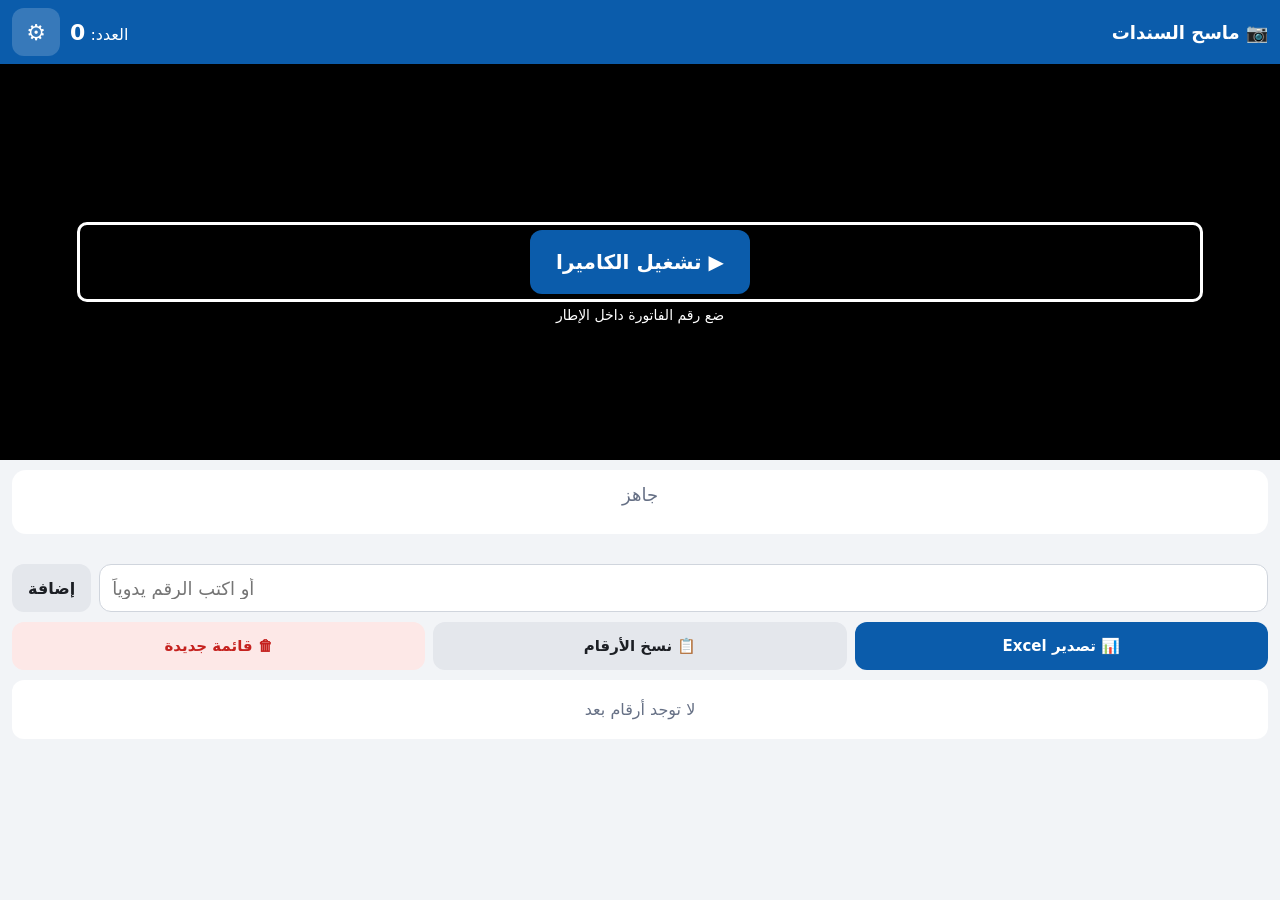
==== dn-scanner/index.html @ 7906c435 "Add DN Scanner: offline phone app that OCRs invoice numbers to Excel PWA in dn-scanner/: camera read" ====
<!doctype html>
<html lang="ar" dir="rtl">
<head>
  <meta charset="utf-8">
  <meta name="viewport" content="width=device-width, initial-scale=1, viewport-fit=cover">
  <meta name="theme-color" content="#0b5cab">
  <meta name="apple-mobile-web-app-capable" content="yes">
  <meta name="mobile-web-app-capable" content="yes">
  <meta name="apple-mobile-web-app-title" content="ماسح السندات">
  <title>ماسح السندات</title>
  <link rel="manifest" href="manifest.webmanifest">
  <link rel="icon" href="icons/icon-192.png">
  <link rel="apple-touch-icon" href="icons/icon-192.png">
  <link rel="stylesheet" href="styles.css">
</head>
<body>
  <header class="bar">
    <h1>📷 ماسح السندات</h1>
    <div class="count">العدد: <b id="count"><bdi dir="ltr">0</bdi></b></div>
    <button id="btnSettings" class="icon" aria-label="الإعدادات">⚙️</button>
  </header>

  <section class="cam" id="cam">
    <video id="video" playsinline muted autoplay></video>
    <div class="frame" id="frame"><span>ضع رقم الفاتورة داخل الإطار</span></div>
    <div class="camTools">
      <button id="btnTorch" class="icon" hidden aria-label="الفلاش">🔦</button>
      <input id="zoom" type="range" hidden aria-label="تقريب">
      <button id="btnPause" class="icon" hidden aria-label="إيقاف مؤقت">⏸</button>
    </div>
    <button id="btnStart" class="start">▶ تشغيل الكاميرا</button>
    <div id="camMsg" class="camMsg" hidden></div>
  </section>

  <div id="result" class="result idle">جاهز</div>
  <div id="ocrLive" class="ocrLive" dir="ltr"></div>

  <form id="manual" class="manual" autocomplete="off">
    <input id="manualInput" inputmode="numeric" pattern="[0-9DNdn ]*" placeholder="أو اكتب الرقم يدوياً" dir="ltr">
    <button type="submit">إضافة</button>
  </form>

  <div class="actions">
    <button id="btnExport" class="primary">📊 تصدير Excel</button>
    <button id="btnCopy">📋 نسخ الأرقام</button>
    <button id="btnClear" class="danger">🗑 قائمة جديدة</button>
  </div>

  <ol id="list" class="list"></ol>

  <dialog id="settings">
    <form method="dialog">
      <h2>الإعدادات</h2>
      <label>اسم الجهاز / الموظف (يظهر في ملف Excel)
        <input id="setDevice" maxlength="30">
      </label>
      <label>عدد خانات رقم الفاتورة (بدون DN)
        <input id="setLen" type="number" min="0" max="20" inputmode="numeric">
        <small>مثال: DN11893710039 ← 11 خانة. ضع 0 لقبول أي رقم من 8 إلى 14 خانة.</small>
      </label>
      <label class="row"><input id="setSound" type="checkbox"> صوت عند القراءة</label>
      <label class="row"><input id="setConfirm" type="checkbox"> تأكيد بقراءتين متطابقتين (أدق)</label>
      <p class="ver">الإصدار <bdi dir="ltr" id="ver"></bdi> · يعمل بدون إنترنت · البيانات على هذا الجهاز فقط</p>
      <menu><button value="ok" class="primary">حفظ</button></menu>
    </form>
  </dialog>

  <script src="vendor/tesseract.min.js"></script>
  <script src="xlsx.js"></script>
  <script src="app.js"></script>
  <script>
    if ('serviceWorker' in navigator) {
      addEventListener('load', () => navigator.serviceWorker.register('sw.js').catch(() => {}));
    }
  </script>
</body>
</html>
---- dn-scanner/styles.css ----
:root {
  --blue: #0b5cab;
  --green: #1e8e3e;
  --orange: #e37400;
  --red: #c5221f;
  --bg: #f2f4f7;
  --card: #fff;
  --text: #1c1f24;
  --muted: #667085;
}
* { box-sizing: border-box; }
html, body { margin: 0; }
body {
  font-family: system-ui, -apple-system, "Segoe UI", Tahoma, sans-serif;
  background: var(--bg);
  color: var(--text);
  padding-bottom: env(safe-area-inset-bottom);
  -webkit-tap-highlight-color: transparent;
}
button, input { font: inherit; }
button {
  min-height: 48px;
  border: 0;
  border-radius: 12px;
  padding: 0 16px;
  background: #e4e7ec;
  color: var(--text);
  font-weight: 600;
  cursor: pointer;
}
button:active { transform: scale(.97); }
button.primary { background: var(--blue); color: #fff; }
button.danger { background: #fde8e7; color: var(--red); }
button.icon { min-width: 48px; padding: 0; font-size: 22px; background: rgba(255,255,255,.85); }

.bar {
  position: sticky; top: 0; z-index: 5;
  display: flex; align-items: center; gap: 10px;
  padding: calc(8px + env(safe-area-inset-top)) 12px 8px;
  background: var(--blue); color: #fff;
}
.bar h1 { font-size: 18px; margin: 0; flex: 1; }
.bar .count { font-size: 16px; }
.bar .count b { font-size: 22px; }
.bar button.icon { background: rgba(255,255,255,.18); color: #fff; }

.cam {
  position: relative;
  height: 44vh; min-height: 240px; max-height: 420px;
  background: #000;
  overflow: hidden;
}
.cam video { width: 100%; height: 100%; object-fit: cover; display: block; }
.frame {
  position: absolute;
  left: 6%; right: 6%;
  top: 40%; height: 20%;
  border: 3px solid #fff;
  border-radius: 10px;
  box-shadow: 0 0 0 100vmax rgba(0,0,0,.35);
  display: flex; align-items: flex-end; justify-content: center;
  transition: border-color .15s;
  pointer-events: none;
}
.frame span {
  transform: translateY(calc(100% + 8px));
  color: #fff; font-size: 14px; text-shadow: 0 1px 3px #000;
}
.frame.ok { border-color: #34c759; }
.frame.dup { border-color: #ff9f0a; }
.camTools {
  position: absolute; top: 10px; left: 10px; right: 10px;
  display: flex; gap: 8px; align-items: center;
}
.camTools input[type=range] { flex: 1; accent-color: #fff; }
.start {
  position: absolute; inset: 0; margin: auto;
  width: 220px; height: 64px;
  font-size: 20px; background: var(--blue); color: #fff;
}
.camMsg {
  position: absolute; inset: auto 12px 12px; padding: 10px;
  background: rgba(0,0,0,.7); color: #fff; border-radius: 10px; text-align: center;
}

.result {
  margin: 10px 12px 0;
  padding: 14px;
  border-radius: 14px;
  text-align: center;
  font-size: 26px; font-weight: 700;
  background: var(--card);
  min-height: 64px;
}
.result.idle { color: var(--muted); font-size: 18px; font-weight: 500; }
.result.ok { background: #e6f4ea; color: var(--green); }
.result.dup { background: #fef3e2; color: var(--orange); }
.result.err { background: #fde8e7; color: var(--red); font-size: 18px; }
.result small { display: block; font-size: 14px; font-weight: 500; }
.ocrLive { margin: 4px 12px 0; font-size: 12px; color: var(--muted); min-height: 16px; text-align: center; font-family: ui-monospace, monospace; }

.manual { display: flex; gap: 8px; margin: 10px 12px 0; }
.manual input {
  flex: 1; min-width: 0; min-height: 48px;
  border: 1px solid #d0d5dd; border-radius: 12px; padding: 0 12px; font-size: 18px;
}
.actions {
  display: grid; grid-template-columns: repeat(3, minmax(0, 1fr)); gap: 8px;
  margin: 10px 12px 0;
}
.actions button { padding: 0 6px; font-size: 15px; }

.list { list-style: none; margin: 10px 12px 24px; padding: 0; }
.list li {
  display: flex; align-items: center; gap: 10px;
  background: var(--card);
  border-radius: 12px;
  padding: 6px 6px 6px 12px;
  margin-bottom: 6px;
}
.list li.flash { animation: flash 1s; }
@keyframes flash { from { background: #c8f0d2; } to { background: var(--card); } }
.list .idx { color: var(--muted); min-width: 28px; text-align: center; font-size: 14px; }
.list .num { flex: 1; font-size: 20px; font-weight: 700; font-family: ui-monospace, monospace; text-align: left; }
.list .meta { color: var(--muted); font-size: 13px; text-align: center; }
.list button { min-height: 40px; min-width: 40px; padding: 0; background: #f2f4f7; font-size: 16px; }
.list .empty { justify-content: center; color: var(--muted); padding: 20px; }

dialog { border: 0; border-radius: 16px; width: min(92vw, 420px); padding: 18px; }
dialog::backdrop { background: rgba(0,0,0,.4); }
dialog h2 { margin: 0 0 12px; }
dialog label { display: block; margin-bottom: 14px; font-weight: 600; }
dialog label input:not([type=checkbox]) {
  display: block; width: 100%; margin-top: 6px; min-height: 44px;
  border: 1px solid #d0d5dd; border-radius: 10px; padding: 0 10px; font-size: 17px;
}
dialog label.row { display: flex; align-items: center; gap: 10px; }
dialog label.row input { width: 22px; height: 22px; }
dialog small { display: block; color: var(--muted); font-weight: 400; margin-top: 4px; }
dialog menu { margin: 0; padding: 0; display: flex; justify-content: flex-end; }
dialog .ver { color: var(--muted); font-size: 12px; }

@media (prefers-reduced-motion: reduce) { * { animation: none !important; transition: none !important; } }
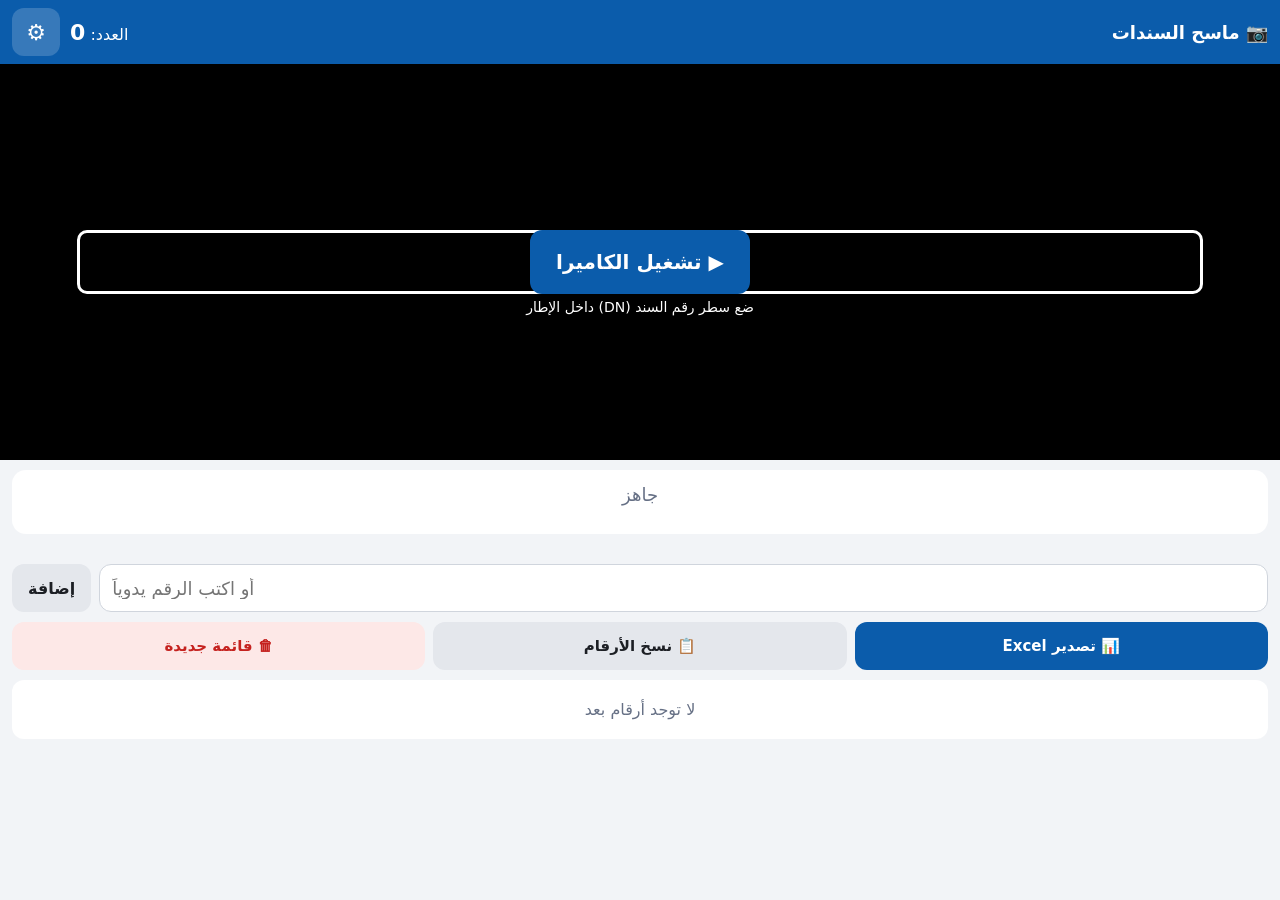
==== commit f41f506e: "DN Scanner: read dot-matrix Arabic-Indic digits with a custom recogniser Real DNs print the number a" ====
--- a/dn-scanner/index.html
+++ b/dn-scanner/index.html
@@ -22,7 +22,7 @@
 
   <section class="cam" id="cam">
     <video id="video" playsinline muted autoplay></video>
-    <div class="frame" id="frame"><span>ضع رقم الفاتورة داخل الإطار</span></div>
+    <div class="frame" id="frame"><span>ضع سطر رقم السند (DN) داخل الإطار</span></div>
     <div class="camTools">
       <button id="btnTorch" class="icon" hidden aria-label="الفلاش">🔦</button>
       <input id="zoom" type="range" hidden aria-label="تقريب">
@@ -36,7 +36,7 @@
   <div id="ocrLive" class="ocrLive" dir="ltr"></div>
 
   <form id="manual" class="manual" autocomplete="off">
-    <input id="manualInput" inputmode="numeric" pattern="[0-9DNdn ]*" placeholder="أو اكتب الرقم يدوياً" dir="ltr">
+    <input id="manualInput" inputmode="numeric" placeholder="أو اكتب الرقم يدوياً" dir="ltr">
     <button type="submit">إضافة</button>
   </form>
 
@@ -56,16 +56,20 @@
       </label>
       <label>عدد خانات رقم الفاتورة (بدون DN)
         <input id="setLen" type="number" min="0" max="20" inputmode="numeric">
-        <small>مثال: DN11893710039 ← 11 خانة. ضع 0 لقبول أي رقم من 8 إلى 14 خانة.</small>
+        <small>مثال: DN١٢٠٢٠٤٠٠٢٠٦ ← 11 خانة. ضع 0 لقبول أي رقم من 8 إلى 14 خانة.</small>
       </label>
       <label class="row"><input id="setSound" type="checkbox"> صوت عند القراءة</label>
       <label class="row"><input id="setConfirm" type="checkbox"> تأكيد بقراءتين متطابقتين (أدق)</label>
+      <p class="learn">🧠 تعلّم القارئ <bdi dir="ltr" id="learnCount">0</bdi> حرفاً من تصحيحاتك على هذا الجهاز.
+        <small>إذا لم يقرأ السند: اترك الكاميرا عليه واكتب الرقم يدوياً، أو صحّح رقماً خاطئاً بـ ✏️، فيتعلّم القارئ.</small>
+        <button id="btnResetLearn" type="button" class="danger">مسح ما تعلّمه</button></p>
       <p class="ver">الإصدار <bdi dir="ltr" id="ver"></bdi> · يعمل بدون إنترنت · البيانات على هذا الجهاز فقط</p>
       <menu><button value="ok" class="primary">حفظ</button></menu>
     </form>
   </dialog>
 
-  <script src="vendor/tesseract.min.js"></script>
+  <script src="digits.js"></script>
+  <script src="templates.js"></script>
   <script src="xlsx.js"></script>
   <script src="app.js"></script>
   <script>
--- a/dn-scanner/styles.css
+++ b/dn-scanner/styles.css
@@ -54,7 +54,7 @@
 .frame {
   position: absolute;
   left: 6%; right: 6%;
-  top: 40%; height: 20%;
+  top: 42%; height: 16%;
   border: 3px solid #fff;
   border-radius: 10px;
   box-shadow: 0 0 0 100vmax rgba(0,0,0,.35);
@@ -138,6 +138,9 @@
 dialog label.row input { width: 22px; height: 22px; }
 dialog small { display: block; color: var(--muted); font-weight: 400; margin-top: 4px; }
 dialog menu { margin: 0; padding: 0; display: flex; justify-content: flex-end; }
+dialog .learn { background: #f2f4f7; border-radius: 10px; padding: 10px; margin: 0 0 12px; }
+dialog .learn small { margin: 4px 0 8px; }
+dialog .learn button { min-height: 40px; }
 dialog .ver { color: var(--muted); font-size: 12px; }
 
 @media (prefers-reduced-motion: reduce) { * { animation: none !important; transition: none !important; } }
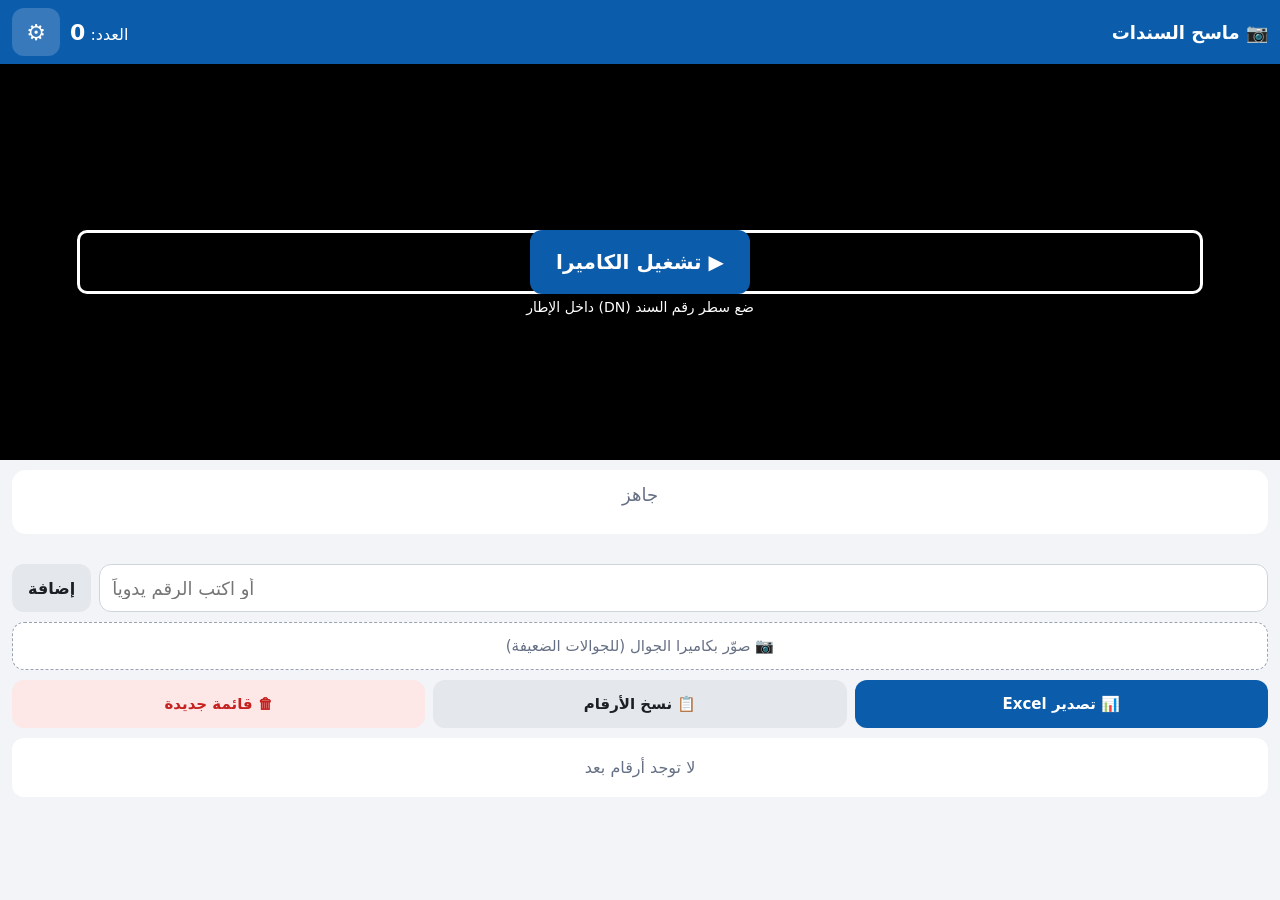
==== commit 34b8d9d8: "DN Scanner: capture button, phone-camera photo mode, tap to focus For phones whose live video is too" ====
--- a/dn-scanner/index.html
+++ b/dn-scanner/index.html
@@ -28,6 +28,8 @@
       <input id="zoom" type="range" hidden aria-label="تقريب">
       <button id="btnPause" class="icon" hidden aria-label="إيقاف مؤقت">⏸</button>
     </div>
+    <div id="focusRing" class="focusRing" hidden></div>
+    <button id="btnShot" class="shot" hidden aria-label="التقاط">📸</button>
     <button id="btnStart" class="start">▶ تشغيل الكاميرا</button>
     <div id="camMsg" class="camMsg" hidden></div>
   </section>
@@ -35,10 +37,29 @@
   <div id="result" class="result idle">جاهز</div>
   <div id="ocrLive" class="ocrLive" dir="ltr"></div>
 
+  <div id="confirmBox" class="confirmBox" hidden>
+    <div>هل هذا هو رقم السند؟</div>
+    <b id="confirmNum" dir="ltr"></b>
+    <div class="row3">
+      <button id="confirmYes" class="primary">✅ نعم، أضفه</button>
+      <button id="confirmEdit">✏️ تعديل</button>
+      <button id="confirmNo">✕</button>
+    </div>
+  </div>
+
   <form id="manual" class="manual" autocomplete="off">
     <input id="manualInput" inputmode="numeric" placeholder="أو اكتب الرقم يدوياً" dir="ltr">
     <button type="submit">إضافة</button>
   </form>
+
+  <button id="btnNative" class="native" type="button">📷 صوّر بكاميرا الجوال (للجوالات الضعيفة)</button>
+  <input id="nativeCam" type="file" accept="image/*" capture="environment" hidden>
+
+  <div id="photoView" class="photoView" hidden>
+    <p>المس رقم السند (DN) في الصورة</p>
+    <canvas id="photoCanvas"></canvas>
+    <button id="photoClose" type="button">إلغاء</button>
+  </div>
 
   <div class="actions">
     <button id="btnExport" class="primary">📊 تصدير Excel</button>
--- a/dn-scanner/styles.css
+++ b/dn-scanner/styles.css
@@ -78,6 +78,37 @@
   width: 220px; height: 64px;
   font-size: 20px; background: var(--blue); color: #fff;
 }
+.shot {
+  position: absolute; left: 50%; bottom: 12px; transform: translateX(-50%);
+  width: 72px; height: 72px; min-height: 72px; border-radius: 50%;
+  font-size: 30px; background: #fff; border: 4px solid var(--blue);
+  box-shadow: 0 2px 10px rgba(0,0,0,.35);
+}
+.shot:active { transform: translateX(-50%) scale(.93); }
+.shot:disabled { opacity: .5; }
+.focusRing {
+  position: absolute; width: 64px; height: 64px; margin: -32px 0 0 -32px;
+  border: 2px solid #ffd60a; border-radius: 8px; pointer-events: none;
+}
+.confirmBox {
+  margin: 10px 12px 0; padding: 14px; border-radius: 14px;
+  background: #fff8e1; border: 2px solid #ffb300; text-align: center; font-size: 17px;
+}
+.confirmBox b { display: block; font-size: 28px; margin: 6px 0 10px; font-family: ui-monospace, monospace; }
+.confirmBox .row3 { display: grid; grid-template-columns: minmax(0, 2fr) minmax(0, 1fr) minmax(0, .6fr); gap: 8px; }
+.native {
+  display: block; width: calc(100% - 24px); margin: 10px 12px 0;
+  background: #fff; border: 1px dashed #98a2b3; color: var(--muted); font-weight: 500; font-size: 15px;
+}
+.photoView {
+  position: fixed; inset: 0; z-index: 20; background: #000; color: #fff;
+  display: flex; flex-direction: column; align-items: center; overflow: auto;
+  padding: calc(10px + env(safe-area-inset-top)) 0 calc(10px + env(safe-area-inset-bottom));
+}
+.photoView[hidden] { display: none; }
+.photoView p { margin: 6px 12px 10px; font-size: 18px; font-weight: 700; }
+.photoView canvas { width: 100%; max-width: 900px; height: auto; touch-action: manipulation; }
+.photoView button { margin: 12px; min-width: 140px; }
 .camMsg {
   position: absolute; inset: auto 12px 12px; padding: 10px;
   background: rgba(0,0,0,.7); color: #fff; border-radius: 10px; text-align: center;
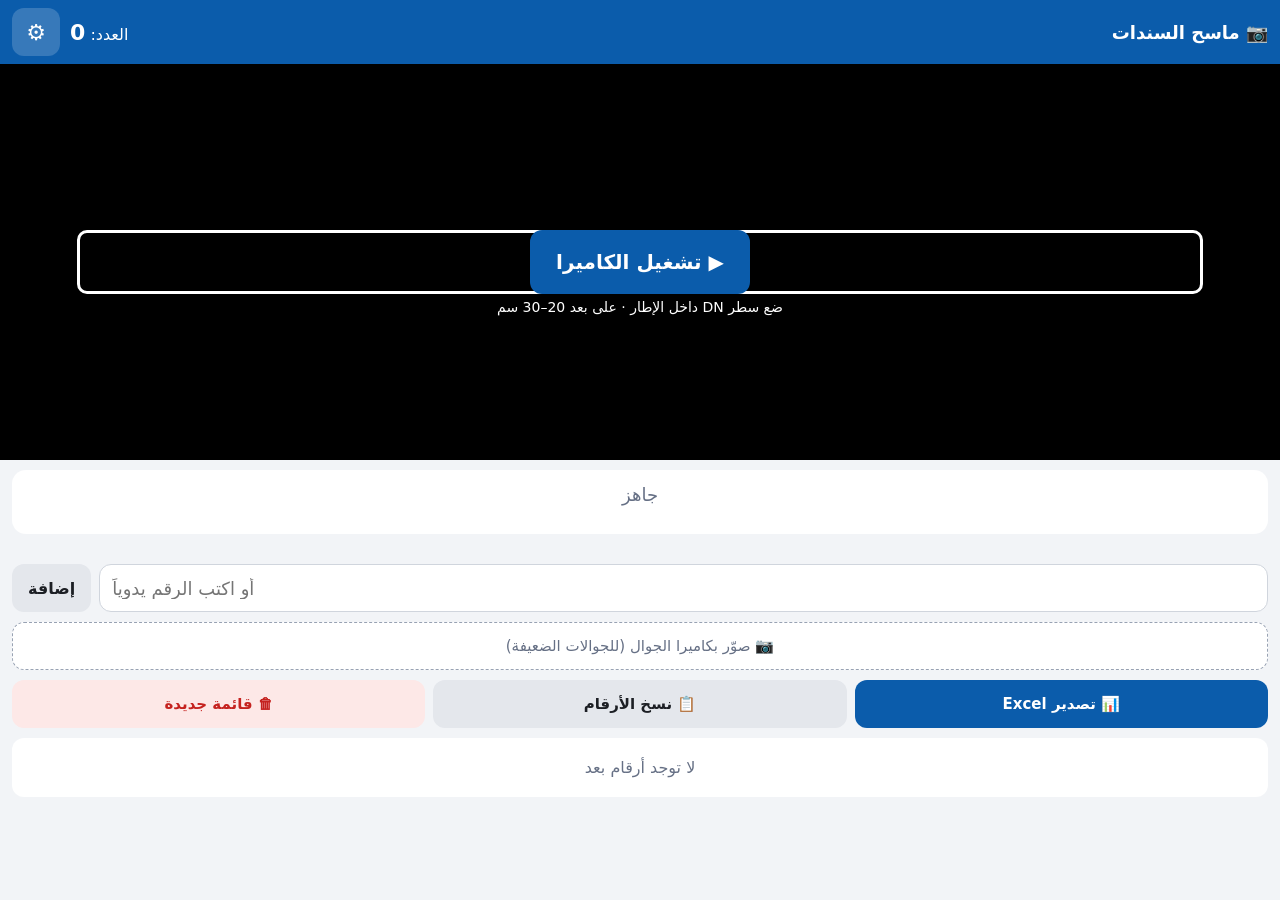
==== commit 0cb2bcce: "DN Scanner: fix blurry phone-camera photos, start live camera at x2 zoom On iPhone the native camera" ====
--- a/dn-scanner/index.html
+++ b/dn-scanner/index.html
@@ -22,7 +22,7 @@
 
   <section class="cam" id="cam">
     <video id="video" playsinline muted autoplay></video>
-    <div class="frame" id="frame"><span>ضع سطر رقم السند (DN) داخل الإطار</span></div>
+    <div class="frame" id="frame"><span>ضع سطر DN داخل الإطار · على بعد 20–30 سم</span></div>
     <div class="camTools">
       <button id="btnTorch" class="icon" hidden aria-label="الفلاش">🔦</button>
       <input id="zoom" type="range" hidden aria-label="تقريب">
@@ -56,7 +56,7 @@
   <input id="nativeCam" type="file" accept="image/*" capture="environment" hidden>
 
   <div id="photoView" class="photoView" hidden>
-    <p>المس رقم السند (DN) في الصورة</p>
+    <p id="photoHint">المس رقم السند (DN) في الصورة</p>
     <canvas id="photoCanvas"></canvas>
     <button id="photoClose" type="button">إلغاء</button>
   </div>
